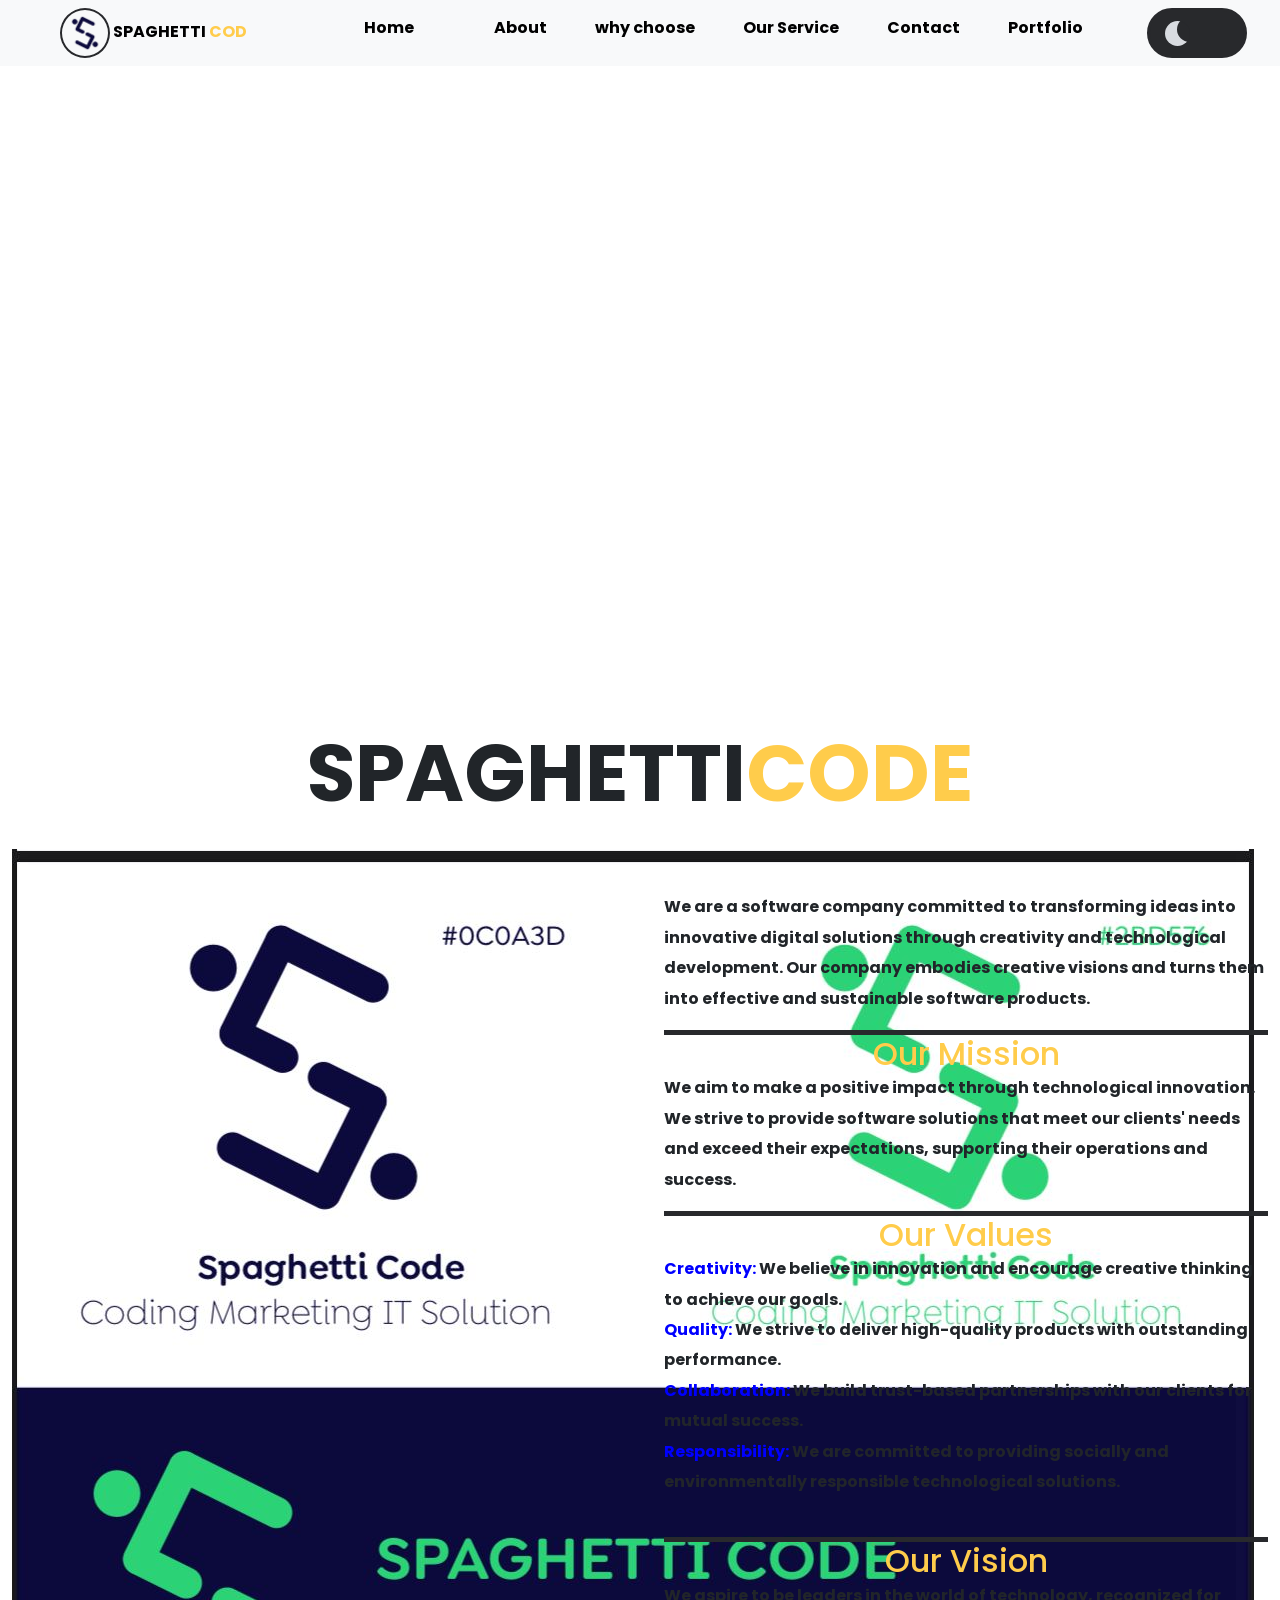
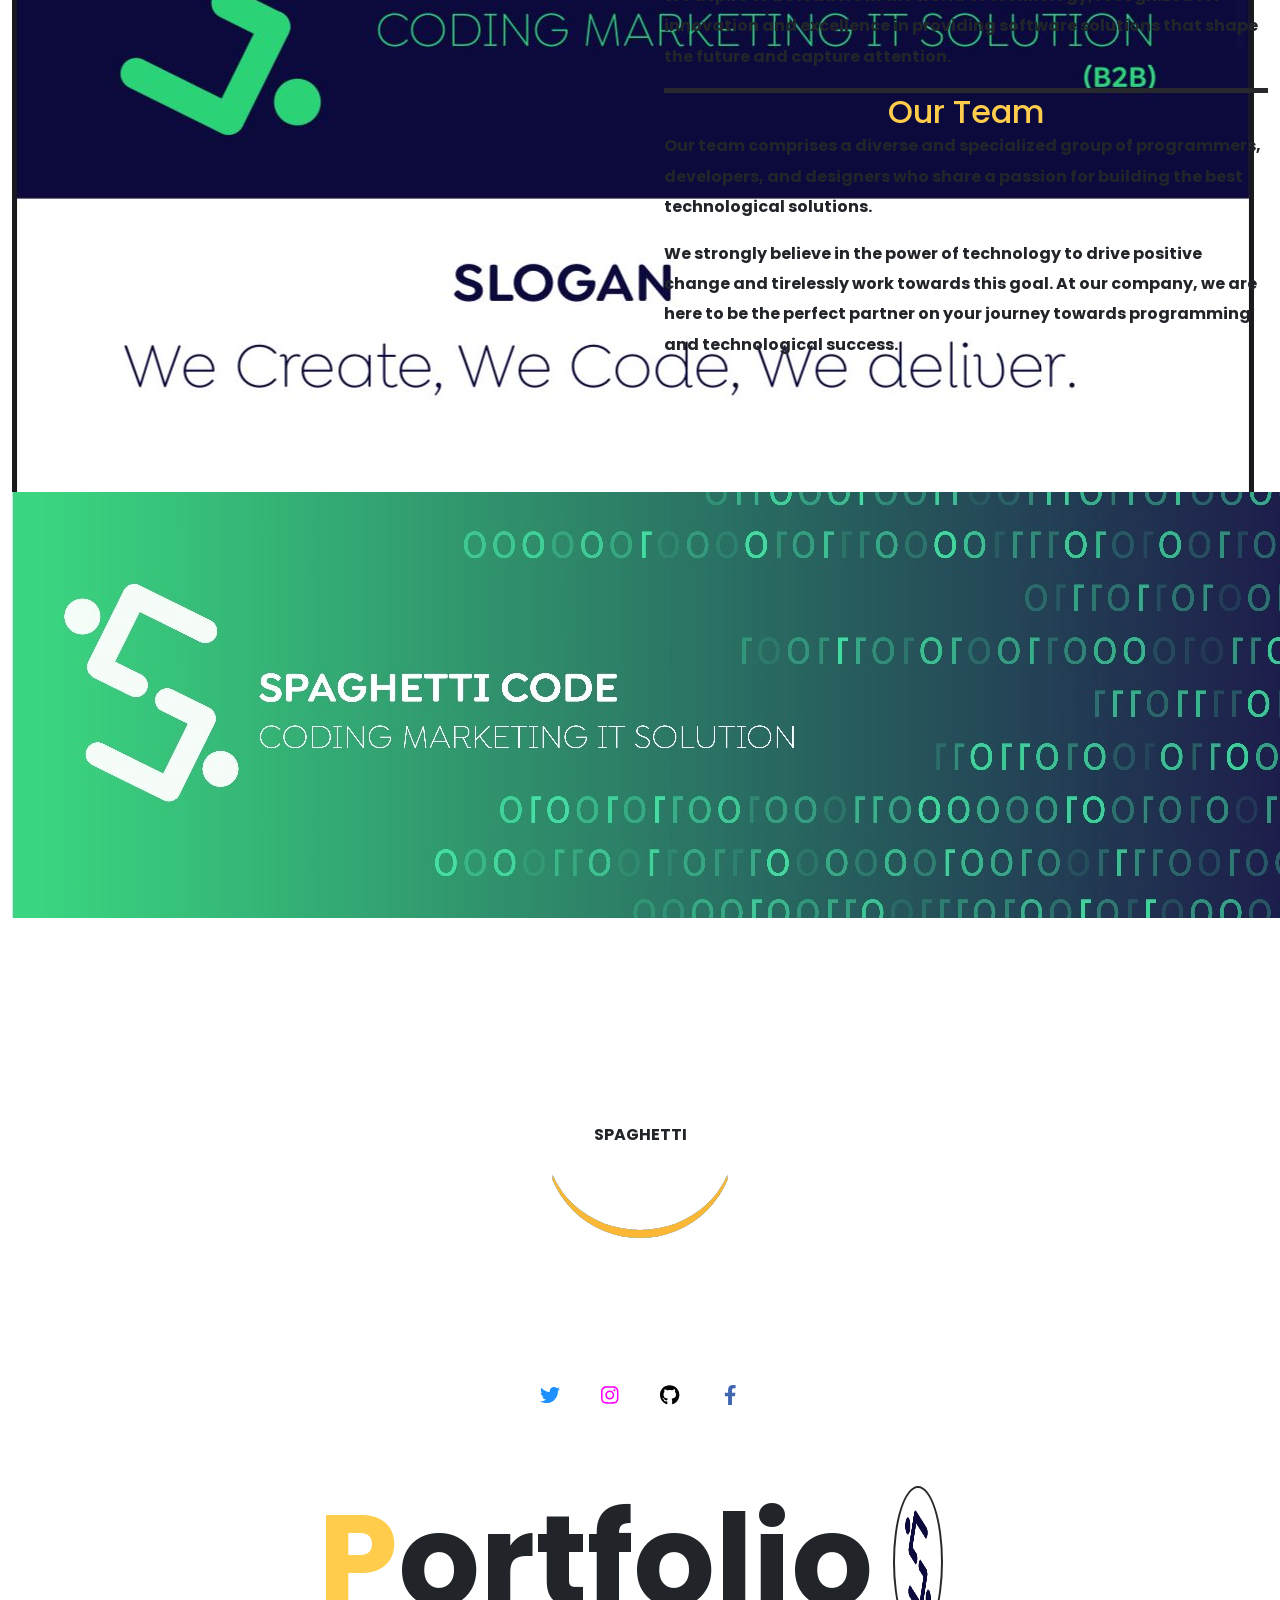
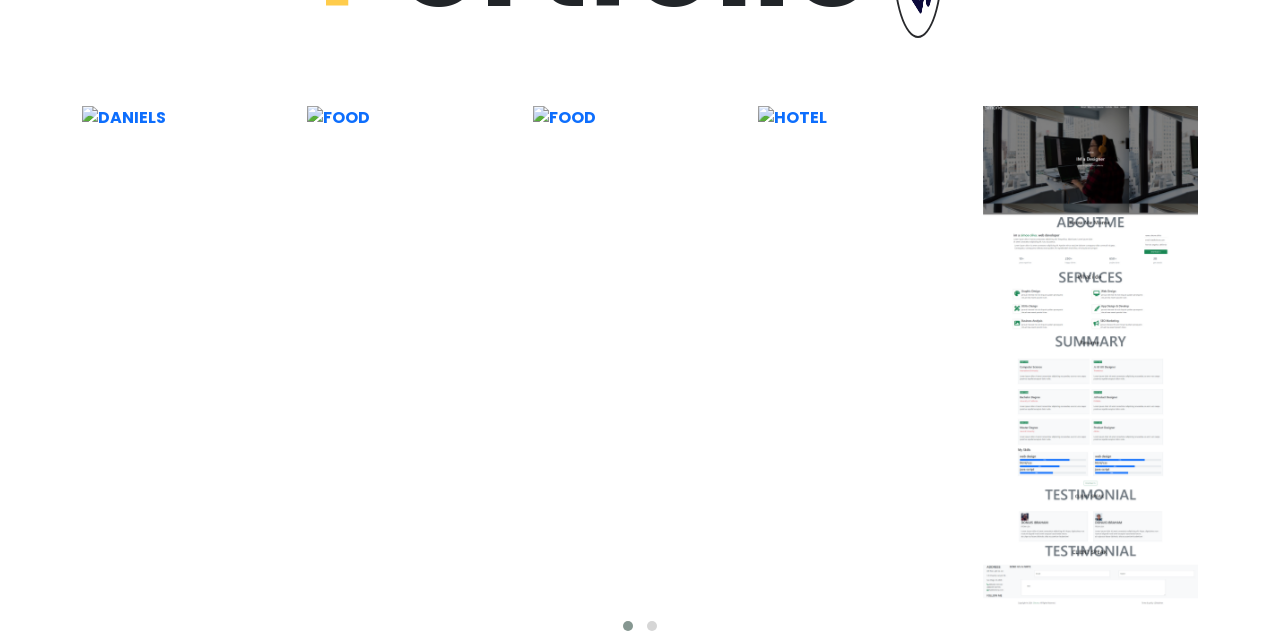
==== index.html @ d6cefa87 "ublaod" ====
<!DOCTYPE html>
<html lang="en">
<head>
    <meta charset="UTF-8">
    <meta name="viewport" content="width=device-width, initial-scale=1.0">
    <link rel="shortcut icon" href="img/logo.png" type="image/x-icon">


    <!-- START bootstrap -->
    <link rel="stylesheet" href="bootstrap-5.3.2/bootstrap-5.3.2/dist/css/bootstrap.min.css">
    <!-- END bootstrap -->

    <!--START owl.carousel -->
    <link rel="stylesheet" href="OwlCarousel2-2.3.4/dist/assets/owl.carousel.min.css">
    <link rel="stylesheet" href="OwlCarousel2-2.3.4/dist/assets/owl.theme.default.min.css">

  <!--END owl.carousel -->
  <!-- START AOP -->
    <link rel="stylesheet" href="aos-master/aos-master/dist/aos.css">
  <!-- END AOP -->

    
<!-- uikit -->
    <link rel="stylesheet" href="https://cdn.jsdelivr.net/npm/uikit@3.17.11/dist/css/uikit.min.css" />
<!-- uikit -->

<!-- CSS -->
    <link rel="stylesheet" href="style.css">
    <title>SPAGHETTI CODE </title>
</head>
<body>

   <!-- ============ START NAVBAR======== -->



      <nav class="navbar navbar-expand-lg bg-body-tertiary">
        <div class="container-fluid">
            <a href="#" id="Home">
                <!-- LOGO -->
            <img class=" ms-5" src="img/logo.png" alt="LOGO">
             SPAGHETTI <span>COD</span></a>
          <button class="navbar-toggler" type="button" data-bs-toggle="collapse" data-bs-target="#navbarSupportedContent" aria-controls="navbarSupportedContent" aria-expanded="false" aria-label="Toggle navigation">
            <span class="navbar-toggler-icon"></span>
          </button>
          <div class="collapse navbar-collapse" id="navbarSupportedContent">
            <ul class="navbar-nav ms-auto me-auto mb-2 mb-lg-0">
              <li class="nav-item">
                <a class="nav-link active me-5 ms-5" aria-current="page" href="#Home">Home</a>
              </li>
              <li class="nav-item">
                <a class="nav-link active me-3 ms-3" href="#About">About</a>
              </li>
              <li class="nav-item">
                <a class="nav-link active me-3 ms-3" href="#why choose">why choose</a>
              </li>
              <li class="nav-item">
                <a class="nav-link active me-3 ms-3" href="#Our Service">Our Service</a>
              </li>
              <li class="nav-item">
                <a class="nav-link active me-3 ms-3" href="#Contact">Contact</a>
              </li>
              <li class="nav-item">
                <a class="nav-link active me-3 ms-3" href="#Portfolio">Portfolio</a>
              </li>
              <li class="nav-item">
                <div class="toggle-switch" >
                    <label class="switch-label">
                      <input type="checkbox"  class="checkbox">
                      <span class="slider" id="colorToggle"></span>
                    </label>
                  </div> 
                  </li>
          </div>
        </div>
      </nav>
         <!-- ============ END NAVBAR======== -->

    <!-- START VIDEO -->
    <video width="100%" loop  autoplay  >
        <source src="img/mockrocket-export.mp4"> 
        your browser deos not support video tag
    </video>
    <!-- END VIDEO -->
    <div class="parents" data-aos="zoom-in">
        <p class="SPAGHETTI d-flex justify-content-center">SPAGHETTI <span>CODE</span></p>
    </div>
<!-- ================== START ABOUT ======================== -->
<div class="row" id="About">
    <div class="col-sm-6 mb-3 mb-sm-0">
      <div class="container">
        <div class="card-body">
        <img  src="img/About1.jpg" alt="LOGO">
        <img src="img/About2.jpg" alt="LOGO">
        </div>
      </div>
    </div>
    <div class="col-sm-6">
      <div class="container">
        <div class="card-body">
          <h2 class="card-title d-flex justify-content-center" data-aos="flip-left"
          data-aos-easing="ease-out-cubic"
          data-aos-duration="2000">About Us </h2>

          <p class="card-text" style="line-height: 1.9;">
            We are a software company committed to transforming ideas into innovative digital solutions through creativity and technological development. Our company embodies creative visions and turns them into effective and sustainable software products.
           </p>
           <h2 class="card-title d-flex justify-content-center" id="Our Service">Our Mission </h2>
           <p style="line-height: 1.9;">
            We aim to make a positive impact through technological innovation. We strive to provide software solutions that meet our clients' needs and exceed their expectations, supporting their operations and success.
           </p>
           <h2 class="card-title d-flex justify-content-center" id="why choose">Our Values</h2>
           <p style="line-height: 1.9;"><span style="color: blue;">Creativity:</span> We believe in innovation and encourage creative thinking to achieve our goals. <br>
            <span style="color: blue;">Quality:</span> We strive to deliver high-quality products with outstanding performance. <br>
            <span style="color: blue;"> Collaboration:</span> We build trust-based partnerships with our clients for mutual success. <br>
            <span style="color: blue;">Responsibility:</span> We are committed to providing socially and environmentally responsible technological solutions.</p>
            <br>

            <h2 class="card-title d-flex justify-content-center">Our Vision</h2>
            <p style="line-height: 1.9;">
                We aspire to be leaders in the world of technology, recognized for innovation and excellence in providing software solutions that shape the future and capture attention.
            </p>

            <h2 class="card-title d-flex justify-content-center">Our Team</h2>
            <p style="line-height: 1.9;">
                Our team comprises a diverse and specialized group of programmers, developers, and designers who share a passion for building the best technological solutions.
            </p>
            <p style="line-height: 1.9;">
                We strongly believe in the power of technology to drive positive change and tirelessly work towards this goal. At our company, we are here to be the perfect partner on your journey towards programming and technological success.
            </p>
        </div>
      </div>
    </div>
  </div>
<!-- ================== START ABOUT ======================== -->



<div class="uiverse">
    <div class="page d-flex justify-content-center">
        <div id="page">
            <div id="container">
                <div id="ring"></div>
                <div id="ring"></div>
                <div id="ring"></div>
                <div id="ring"></div>
               <p>SPAGHETTI</p>
            </div>
    </div>

    </div>

    <!--  -->
    
</div>
<div class="parent" id="Contact">
        <div class="child child-1">
          <button class="button btn-1">
          <a href="https://www.facebook.com/">
            <svg xmlns="http://www.w3.org/2000/svg" height="1em" viewBox="0 0 512 512" fill="#1e90ff"><path d="M459.37 151.716c.325 4.548.325 9.097.325 13.645 0 138.72-105.583 298.558-298.558 298.558-59.452 0-114.68-17.219-161.137-47.106 8.447.974 16.568 1.299 25.34 1.299 49.055 0 94.213-16.568 130.274-44.832-46.132-.975-84.792-31.188-98.112-72.772 6.498.974 12.995 1.624 19.818 1.624 9.421 0 18.843-1.3 27.614-3.573-48.081-9.747-84.143-51.98-84.143-102.985v-1.299c13.969 7.797 30.214 12.67 47.431 13.319-28.264-18.843-46.781-51.005-46.781-87.391 0-19.492 5.197-37.36 14.294-52.954 51.655 63.675 129.3 105.258 216.365 109.807-1.624-7.797-2.599-15.918-2.599-24.04 0-57.828 46.782-104.934 104.934-104.934 30.213 0 57.502 12.67 76.67 33.137 23.715-4.548 46.456-13.32 66.599-25.34-7.798 24.366-24.366 44.833-46.132 57.827 21.117-2.273 41.584-8.122 60.426-16.243-14.292 20.791-32.161 39.308-52.628 54.253z"></path></svg>
          </a>
        </button>
        </div>
        <div class="child child-2">
          <button class="button btn-2">
        <svg xmlns="http://www.w3.org/2000/svg" height="1em" viewBox="0 0 448 512" fill="#ff00ff"><path d="M224.1 141c-63.6 0-114.9 51.3-114.9 114.9s51.3 114.9 114.9 114.9S339 319.5 339 255.9 287.7 141 224.1 141zm0 189.6c-41.1 0-74.7-33.5-74.7-74.7s33.5-74.7 74.7-74.7 74.7 33.5 74.7 74.7-33.6 74.7-74.7 74.7zm146.4-194.3c0 14.9-12 26.8-26.8 26.8-14.9 0-26.8-12-26.8-26.8s12-26.8 26.8-26.8 26.8 12 26.8 26.8zm76.1 27.2c-1.7-35.9-9.9-67.7-36.2-93.9-26.2-26.2-58-34.4-93.9-36.2-37-2.1-147.9-2.1-184.9 0-35.8 1.7-67.6 9.9-93.9 36.1s-34.4 58-36.2 93.9c-2.1 37-2.1 147.9 0 184.9 1.7 35.9 9.9 67.7 36.2 93.9s58 34.4 93.9 36.2c37 2.1 147.9 2.1 184.9 0 35.9-1.7 67.7-9.9 93.9-36.2 26.2-26.2 34.4-58 36.2-93.9 2.1-37 2.1-147.8 0-184.8zM398.8 388c-7.8 19.6-22.9 34.7-42.6 42.6-29.5 11.7-99.5 9-132.1 9s-102.7 2.6-132.1-9c-19.6-7.8-34.7-22.9-42.6-42.6-11.7-29.5-9-99.5-9-132.1s-2.6-102.7 9-132.1c7.8-19.6 22.9-34.7 42.6-42.6 29.5-11.7 99.5-9 132.1-9s102.7-2.6 132.1 9c19.6 7.8 34.7 22.9 42.6 42.6 11.7 29.5 9 99.5 9 132.1s2.7 102.7-9 132.1z"></path></svg></button>
        </div>
        <div class="child child-3">
          <button class="button btn-3">
            <a href="https://www.facebook.com/soliymohamed/">
                <svg xmlns="http://www.w3.org/2000/svg" height="1em" viewBox="0 0 496 512"><path d="M165.9 397.4c0 2-2.3 3.6-5.2 3.6-3.3.3-5.6-1.3-5.6-3.6 0-2 2.3-3.6 5.2-3.6 3-.3 5.6 1.3 5.6 3.6zm-31.1-4.5c-.7 2 1.3 4.3 4.3 4.9 2.6 1 5.6 0 6.2-2s-1.3-4.3-4.3-5.2c-2.6-.7-5.5.3-6.2 2.3zm44.2-1.7c-2.9.7-4.9 2.6-4.6 4.9.3 2 2.9 3.3 5.9 2.6 2.9-.7 4.9-2.6 4.6-4.6-.3-1.9-3-3.2-5.9-2.9zM244.8 8C106.1 8 0 113.3 0 252c0 110.9 69.8 205.8 169.5 239.2 12.8 2.3 17.3-5.6 17.3-12.1 0-6.2-.3-40.4-.3-61.4 0 0-70 15-84.7-29.8 0 0-11.4-29.1-27.8-36.6 0 0-22.9-15.7 1.6-15.4 0 0 24.9 2 38.6 25.8 21.9 38.6 58.6 27.5 72.9 20.9 2.3-16 8.8-27.1 16-33.7-55.9-6.2-112.3-14.3-112.3-110.5 0-27.5 7.6-41.3 23.6-58.9-2.6-6.5-11.1-33.3 2.6-67.9 20.9-6.5 69 27 69 27 20-5.6 41.5-8.5 62.8-8.5s42.8 2.9 62.8 8.5c0 0 48.1-33.6 69-27 13.7 34.7 5.2 61.4 2.6 67.9 16 17.7 25.8 31.5 25.8 58.9 0 96.5-58.9 104.2-114.8 110.5 9.2 7.9 17 22.9 17 46.4 0 33.7-.3 75.4-.3 83.6 0 6.5 4.6 14.4 17.3 12.1C428.2 457.8 496 362.9 496 252 496 113.3 383.5 8 244.8 8zM97.2 352.9c-1.3 1-1 3.3.7 5.2 1.6 1.6 3.9 2.3 5.2 1 1.3-1 1-3.3-.7-5.2-1.6-1.6-3.9-2.3-5.2-1zm-10.8-8.1c-.7 1.3.3 2.9 2.3 3.9 1.6 1 3.6.7 4.3-.7.7-1.3-.3-2.9-2.3-3.9-2-.6-3.6-.3-4.3.7zm32.4 35.6c-1.6 1.3-1 4.3 1.3 6.2 2.3 2.3 5.2 2.6 6.5 1 1.3-1.3.7-4.3-1.3-6.2-2.2-2.3-5.2-2.6-6.5-1zm-11.4-14.7c-1.6 1-1.6 3.6 0 5.9 1.6 2.3 4.3 3.3 5.6 2.3 1.6-1.3 1.6-3.9 0-6.2-1.4-2.3-4-3.3-5.6-2z"></path></svg>
            </a>
       </button>
        </div>
        <div class="child child-4">
          <button class="button btn-4">
            <a href="https://www.facebook.com/soliymohamed/"><svg xmlns="http://www.w3.org/2000/svg" height="1em" viewBox="0 0 320 512" fill="#4267B2"><path d="M279.14 288l14.22-92.66h-88.91v-60.13c0-25.35 12.42-50.06 52.24-50.06h40.42V6.26S260.43 0 225.36 0c-73.22 0-121.08 44.38-121.08 124.72v70.62H22.89V288h81.39v224h100.17V288z"></path></svg></a>
        </button>
        </div>
        </div>

<div  class="parents my-5" id="logoo" data-aos="fade-up"
data-aos-duration="3000">
    <p class="portfolio d-flex justify-content-center"><span>P</span> ortfolio<img src="img/logo.png" alt="LOGO"></p>
</div>

<!-- owlcarouse -->
<div class="owl-carousel owl-theme container text-light" id="Portfolio">
    <a href="projects/bakery-main/bakery-main/index.html"> <img src="img projects/bakry.png" alt="BAKERY"></a>
    <a href="projects/DANlELS/index.html"> <img src="img projects/DANlELS.png" alt="DANIELS"></a>
    <a href="projects/Food Hut/foodhut/public_html/index.html"> <img src="img projects/Food Hut.png" alt="FOOD"></a>
    <a href="projects/grilli/grilli-master/index.html"> <img src="img projects/grilli.png" alt="FOOD"></a>
    <a href="projects/Hotelier/hotel-html-template/index.html"> <img src="img projects/Hotelier.png" alt="HOTEL"></a>
    <a href="projects/Simone/index.html"> <img src="img projects/Simone.png" alt="SIMONE"></a>
    <a href="projects/Soliman/inedx.html"> <img src="img projects/soliman.png" alt="SOLIMAN"></a>
    <a href="projects/starbucks cofa/index.html"> <img src="img projects/starbucks cofa.png" alt="STARBUCKS"></a>
    <a href="projects/Tourist/travel-agency-html-template/index.html"> <img src="img projects/Tourist.png" alt="Tourist"></a>
   </div>
<!-- owlcarouse -->





      <!-- START Bootstrap -->
     <script src="bootstrap-5.3.2/bootstrap-5.3.2/dist/js/bootstrap.bundle.min.js"></script>
      <!-- END Bootstrap -->
      <!--  -->
<script src="aos-master/aos-master/dist/aos.js"></script>
<script>
    AOS.init();
  </script>
<!--  -->

<script src="jquery-3.6.1/jquery-3.6.1.js"></script>
<script src="OwlCarousel2-2.3.4/dist/owl.carousel.min.js"></script>
      <script src="main.js"></script>
    
</body>
</html>
---- style.css ----
@import url('https://fonts.googleapis.com/css2?family=Barlow+Semi+Condensed:wght@500;600&family=Poppins:ital,wght@1,400;1,500;1,700&family=Roboto:ital,wght@1,400;1,700&display=swap');

/*================= RESET ================*/
*{
    margin: 0;
    padding: 0;
    box-sizing: border-box;
}

a{
    text-decoration: none;
} 



/*================= GENERAL ================*/
body{
    font-family: 'Poppins', sans-serif;
    
 font-weight: 700;
}

:root{

    --mian-color-gold-:#ffcc4b;
}

@font-face {
    font-family: 'Poppins', sans-serif;
    src: url(font/Poppins-BoldItalic.ttf);
    font-weight: 700;
}

@font-face {
    font-family: 'Poppins', sans-serif;
    src: url(font/Poppins-MediumItalic.ttf);
    font-weight: 500;
}
@font-face {
    font-family: 'Poppins', sans-serif;
    src: url(font/Poppins-Regular.ttf);
    font-weight: 400;
}



/*================= START PAGE ================*/
/* start logo */
nav img {
    width: 50px;
    border: #28292c solid 2px;
    border-radius: 50%;
    animation-name:rotator;
    animation-duration: 3s;
    animation-timing-function: linear;
    animation-iteration-count: infinite;
    
}
@keyframes rotator{
    25% {
        transform: rotate(90deg);
    }
    50% {
        transform: rotate(180deg);
    }
    75% {
        transform: rotate(270deg);
    }
    100% {
        transform: rotate(360deg);
    }
}

nav a {
    color: black;
}
nav a span{
    color: var(--mian-color-gold-);
}

/* end logo */
.navbar .collapse .navbar-nav .nav-item{

    color:var(--mian-color-gold-);
    position: relative;
    transition: 0.3s;
}
.navbar .collapse .navbar-nav .nav-item .nav-link::before {
    content: "";
    position: absolute;
    left: 0;
    height: 5px;
    width: 0;
    background-color:var(--mian-color-gold-);
    bottom: -3px;
    transition: 0.3s;
}
.navbar .collapse .navbar-nav .nav-item .nav-link:hover:before{
    width: 100%;
}

/* END NAVBAR */
 video{
    opacity: .7;

 
}
.parents p span{
    color: var(--mian-color-gold-);
}

.row .container h2 {
    color: var(--mian-color-gold-);
    border-top: #28292c solid 5px ;
    
}
  
  .dark {
    background-color: black;
    color: white;
  }
  
  button {
    background: none;
    border: none;
    cursor: pointer;
    font-size: 16px;
    padding: 5px 10px;
    border-radius: 5px;
  }
  
  .fa-adjust {
    margin-right: 5px;
    
  }
  .toggle-switch {
    position: relative;
    width: 100px;
    height: 50px;
    --light: #d8dbe0;
    --dark: #28292c;
    --link: rgb(27, 129, 112);
    --link-hover: rgb(24, 94, 82);
    left: 40%;

  }
 
  
  .switch-label {
    position: absolute;
    width: 100%;
    height: 50px;
    background-color: var(--dark);
    border-radius: 25px;
    cursor: pointer;
    border: 3px solid var(--dark);
  }
  
  .checkbox {
    position: absolute;
    display: none;
  }
  
  .slider {
    position: absolute;
    width: 100%;
    height: 100%;
    border-radius: 25px;
    -webkit-transition: 0.3s;
    transition: 0.3s;
  }
  
  .checkbox:checked ~ .slider {
    background-color: var(--light);
  }
  
  .slider::before {
    content: "";
    position: absolute;
    top: 10px;
    left: 15px;
    width: 25px;
    height: 25px;
    border-radius: 50%;
    -webkit-box-shadow: inset 12px -4px 0px 0px var(--light);
    box-shadow: inset 12px -4px 0px 0px var(--light);
    background-color: var(--dark);
    -webkit-transition: 0.3s;
    transition: 0.3s;
  }
  
  .checkbox:checked ~ .slider::before {
    -webkit-transform: translateX(50px);
    -ms-transform: translateX(50px);
    transform: translateX(50px);
    background-color: var(--dark);
    -webkit-box-shadow: none;
    box-shadow: none;
  }
    
  #logoo img {
    width: 50px;
    border: #28292c solid 2px;
    border-radius: 50%;
    animation-name:rotator;
    animation-duration: 3s;
    animation-timing-function: linear;
    animation-iteration-count: infinite;
    margin: 20px;

  }
  @keyframes rotator{
    25% {
        transform: rotate(90deg);
    }
    50% {
        transform: rotate(180deg);
    }
    75% {
        transform: rotate(270deg);
    }
    100% {
        transform: rotate(360deg);
    }
}
    #page {
        display: flex;
        justify-content: center;
        align-items: center;
      }
      
      #container {
        display: flex;
        justify-content: center;
        align-items: center;
        position: relative;
      }
      
      #h3 {
        color: rgb(4, 4, 4);
      }
      
      #ring {
        width: 190px;
        height: 190px;
        border: 1px solid transparent;
        border-radius: 50%;
        position: absolute;
      }
      
      #ring:nth-child(1) {
        border-bottom: 8px solid rgb(255, 141, 249);
        animation: rotate1 2s linear infinite;
      }
      
      @keyframes rotate1 {
        from {
          transform: rotateX(50deg) rotateZ(110deg);
        }
      
        to {
          transform: rotateX(50deg) rotateZ(470deg);
        }
      }
      
      #ring:nth-child(2) {
        border-bottom: 8px solid rgb(255,65,106);
        animation: rotate2 2s linear infinite;
      }
      
      @keyframes rotate2 {
        from {
          transform: rotateX(20deg) rotateY(50deg) rotateZ(20deg);
        }
      
        to {
          transform: rotateX(20deg) rotateY(50deg) rotateZ(380deg);
        }
      }
      
      #ring:nth-child(3) {
        border-bottom: 8px solid rgb(0,255,255);
        animation: rotate3 2s linear infinite;
      }
      
      @keyframes rotate3 {
        from {
          transform: rotateX(40deg) rotateY(130deg) rotateZ(450deg);
        }
      
        to {
          transform: rotateX(40deg) rotateY(130deg) rotateZ(90deg);
        }
      }
      
      #ring:nth-child(4) {
        border-bottom: 8px solid rgb(252, 183, 55);
        animation: rotate4 2s linear infinite;
      }
      
      @keyframes rotate4 {
        from {
          transform: rotateX(70deg) rotateZ(270deg);
        }
      
        to {
          transform: rotateX(70deg) rotateZ(630deg);
        }
      }
    
      .uiverse .page{
        align-items: center;
        height: 50vh;
      }

      /*  */
   
      .parent {
        width: 100%;
        height: 100%;
        display: flex;
        justify-content: center;
        align-items: center;
      }
      
      .child {
        width: 50px;
        height: 50px;
        display: flex;
        justify-content: center;
        align-items: center;
        transform-style: preserve-3d;
        transition: all 0.5s ease-in-out;
        border-radius: 50%;
        margin: 0 5px;
      }
      
      .child:hover {
        background-color: white;
        background-position: -100px 100px, -100px 100px;
        transform: rotate3d(0.5, 1, 0, 30deg);
        transform: perspective(180px) rotateX(60deg) translateY(2px);
        box-shadow: 0px 10px 10px rgb(1, 49, 182);
      }
      
      button {
        border: none;
        background-color: transparent;
        font-size: 20px;
      }
      
      .button:hover {
        width: inherit;
        height: inherit;
        display: flex;
        justify-content: center;
        align-items: center;
        transform: translate3d(0px, 0px, 15px) perspective(180px) rotateX(-35deg) translateY(2px);
        border-radius: 50%;
      }
    /* ////////// */
    .parents .portfolio {
        font-size: 8rem;
    }
    .parents .portfolio span img{
        width: 100%;
    }
    .parents .SPAGHETTI{
        font-size: 5rem;
    }
/*================= MIDAE ================*/

@media (max-width:650px){
 .parents .portfolio {
    font-size:3rem;
    
 }
 .parents .portfolio span img {
    width: 30px;
 }

 .parents .SPAGHETTI{
    font-size:3rem;
 }
}
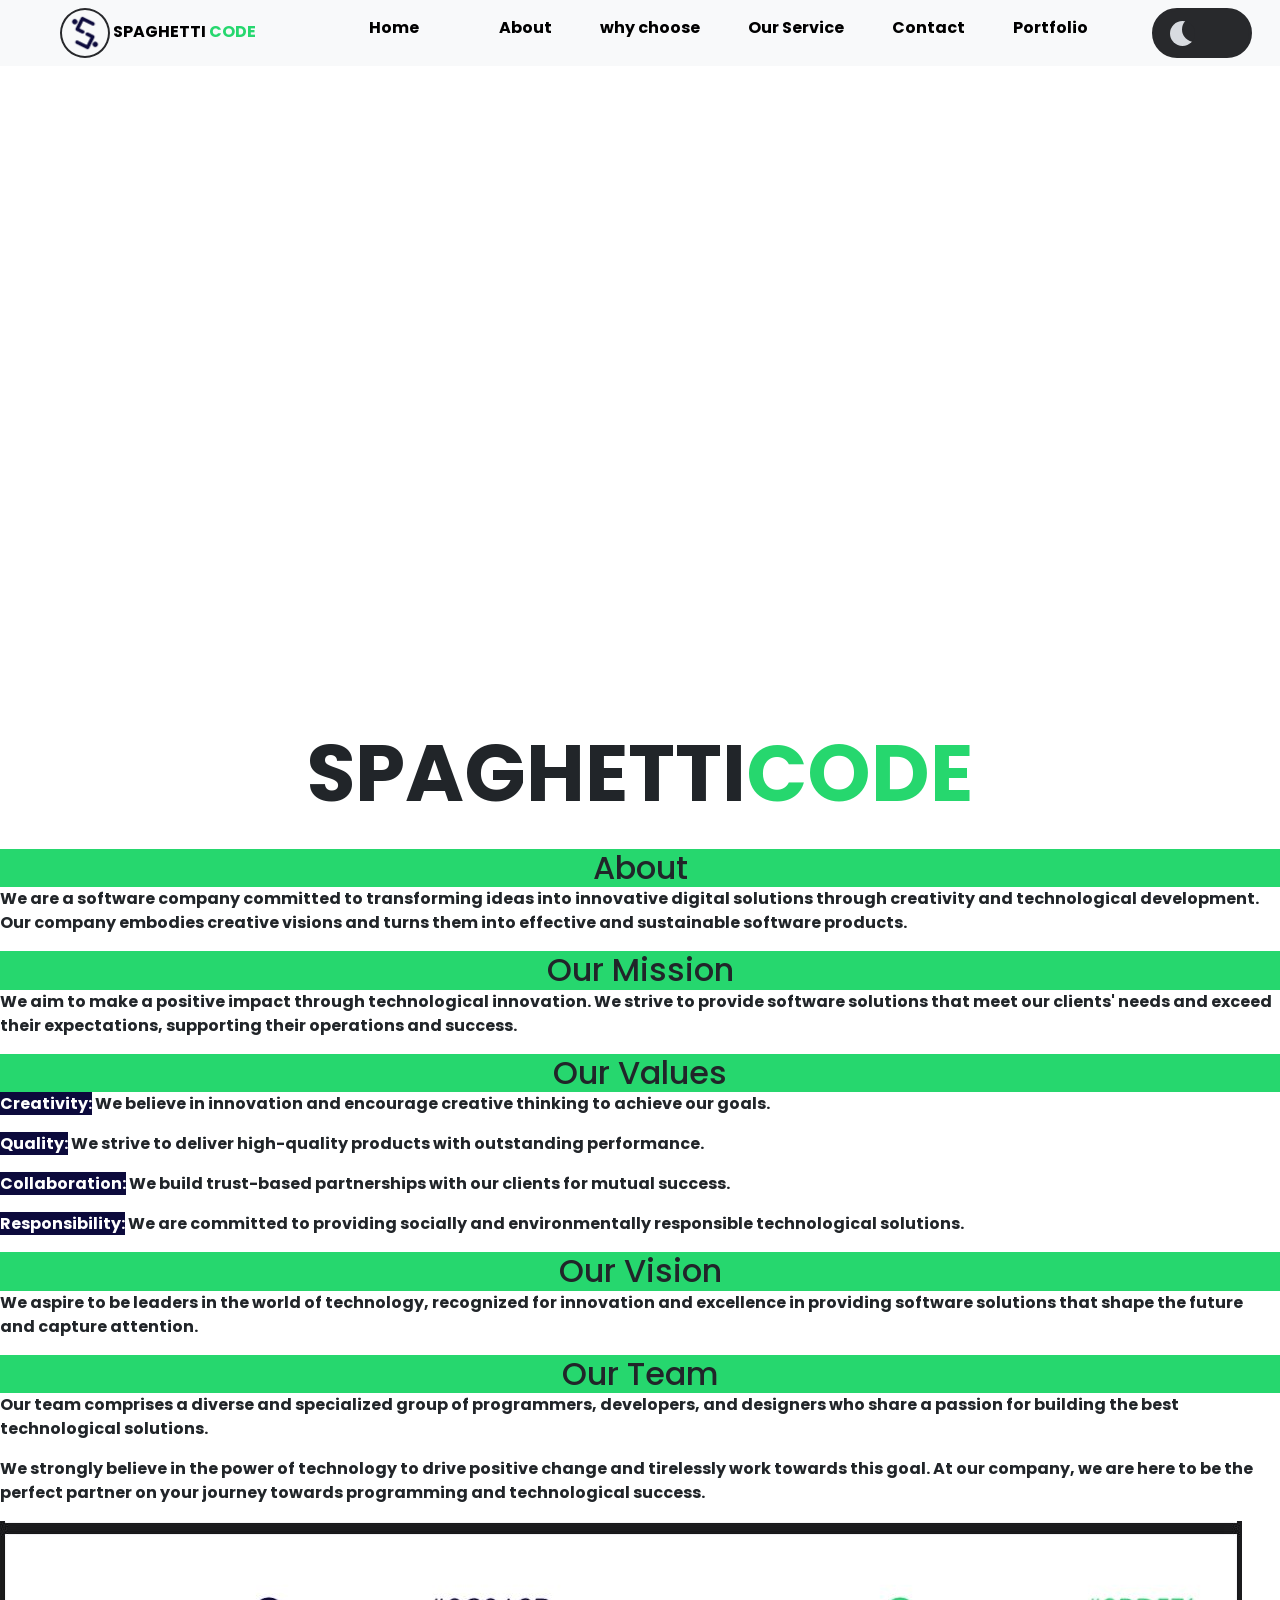
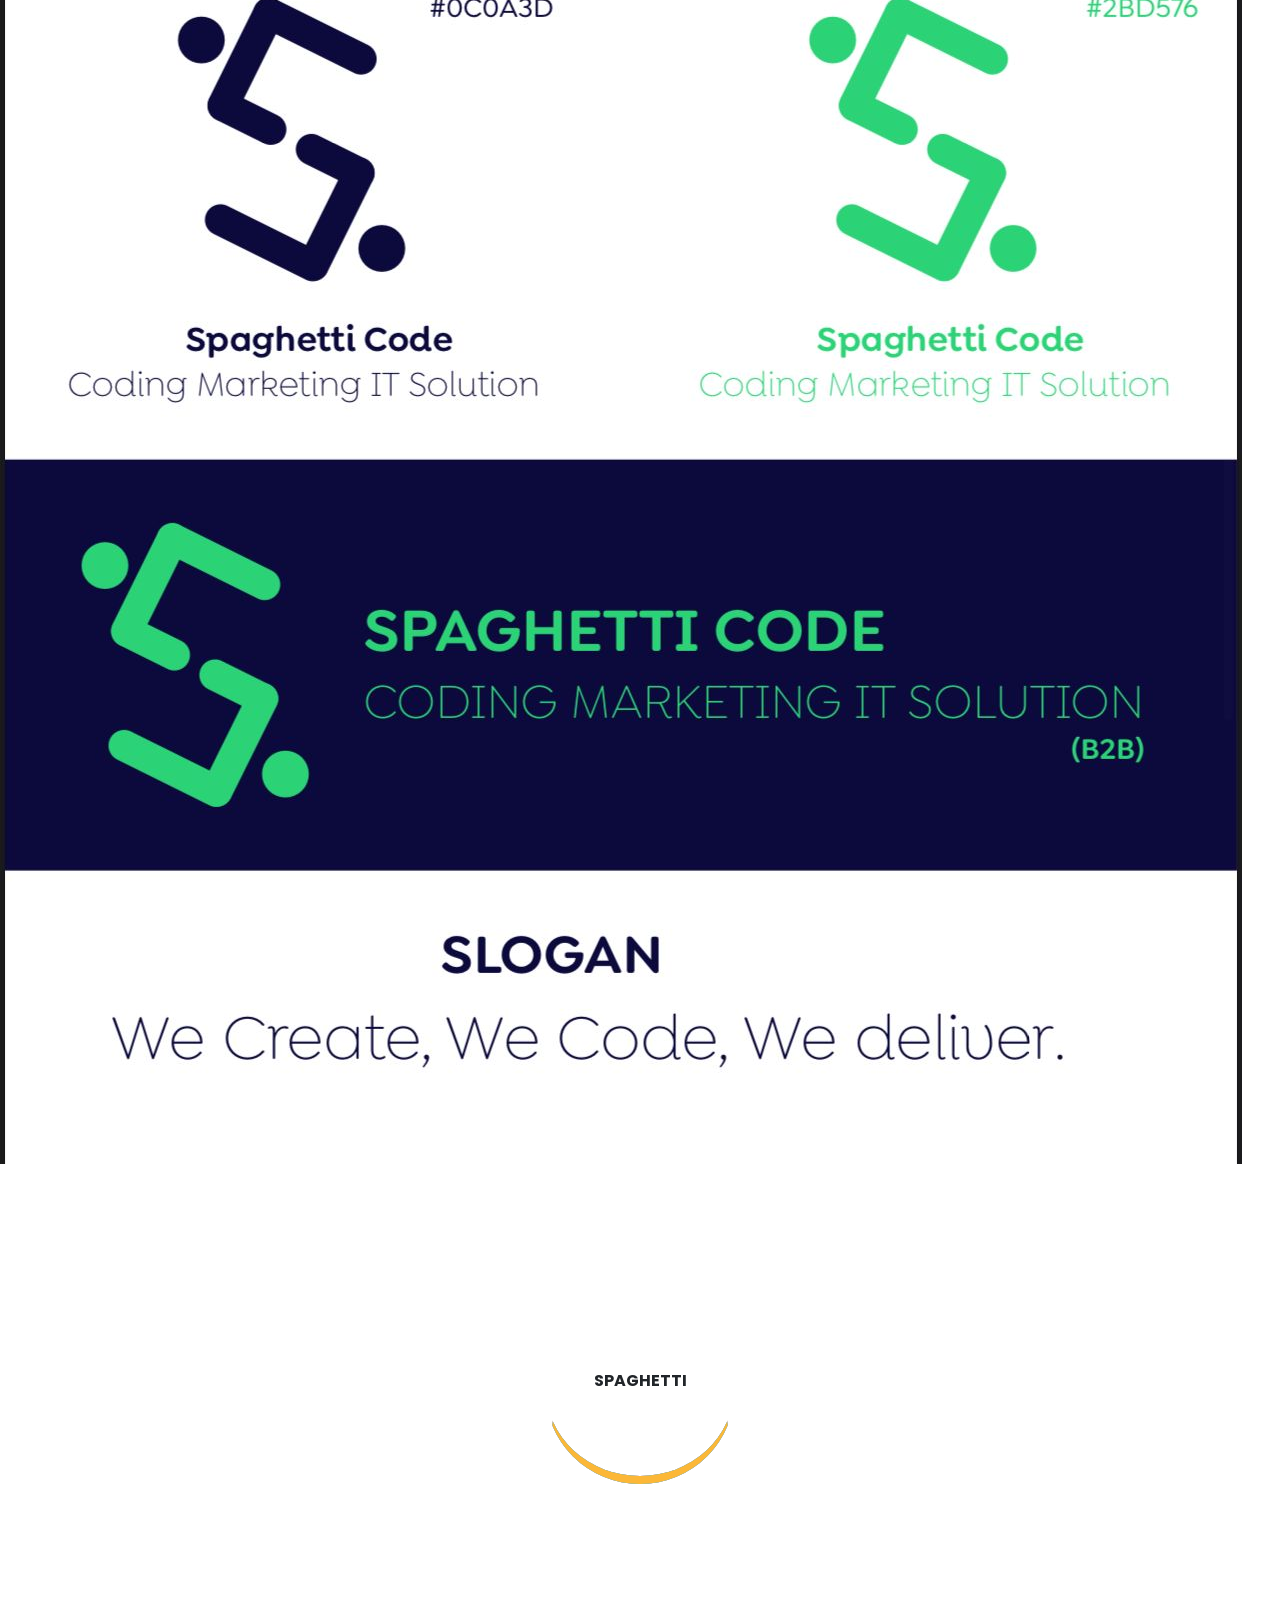
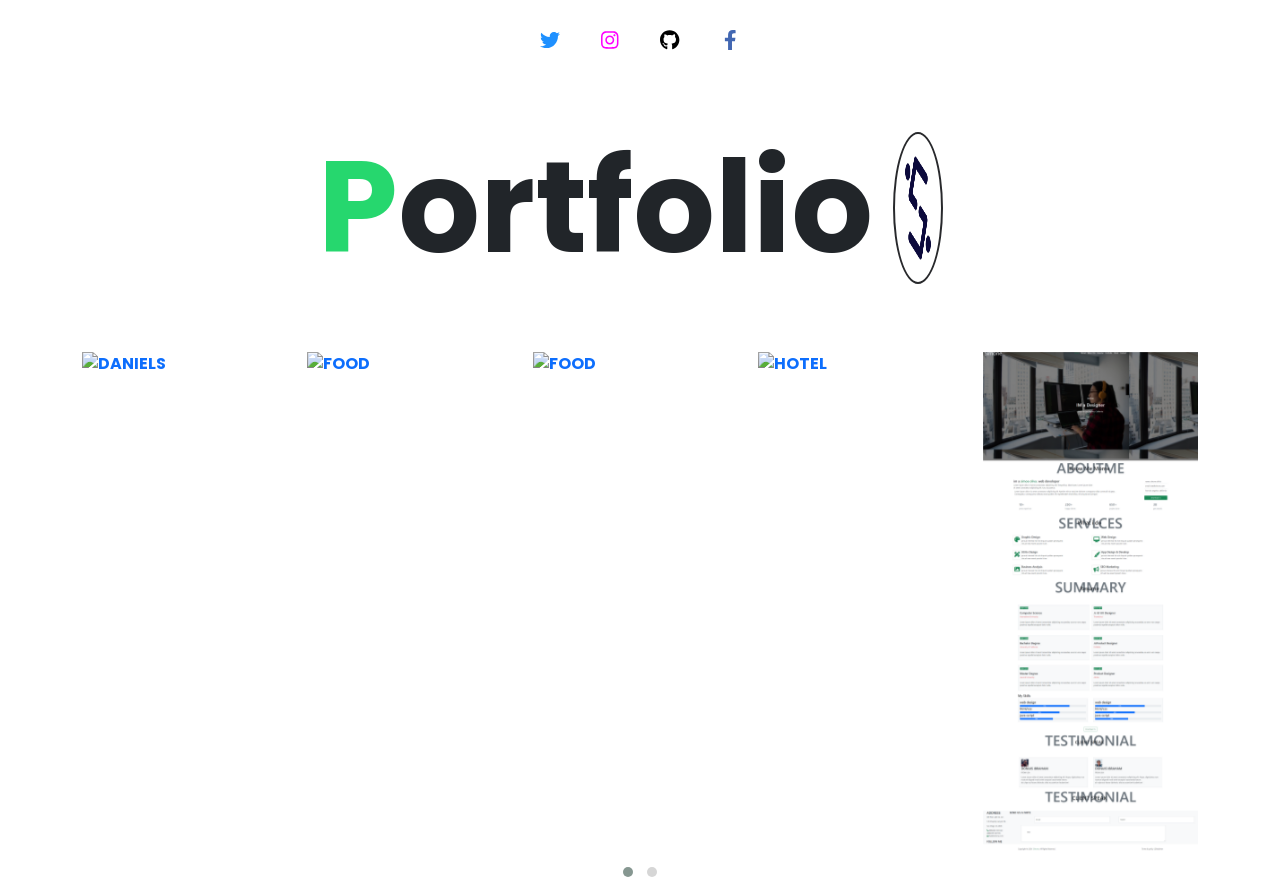
==== commit 7133ccf8: "update" ====
--- a/index.html
+++ b/index.html
@@ -39,7 +39,7 @@
             <a href="#" id="Home">
                 <!-- LOGO -->
             <img class=" ms-5" src="img/logo.png" alt="LOGO">
-             SPAGHETTI <span>COD</span></a>
+             SPAGHETTI <span>CODE</span></a>
           <button class="navbar-toggler" type="button" data-bs-toggle="collapse" data-bs-target="#navbarSupportedContent" aria-controls="navbarSupportedContent" aria-expanded="false" aria-label="Toggle navigation">
             <span class="navbar-toggler-icon"></span>
           </button>
@@ -86,52 +86,68 @@
         <p class="SPAGHETTI d-flex justify-content-center">SPAGHETTI <span>CODE</span></p>
     </div>
 <!-- ================== START ABOUT ======================== -->
-<div class="row" id="About">
-    <div class="col-sm-6 mb-3 mb-sm-0">
-      <div class="container">
-        <div class="card-body">
-        <img  src="img/About1.jpg" alt="LOGO">
-        <img src="img/About2.jpg" alt="LOGO">
-        </div>
+<div class="about uk-child-width-1-2@s uk-grid-match" uk-grid>
+  <div>
+      <div class="uk-card  uk-card-body">
+        <h2 class="card-title d-flex justify-content-center">About</h2>
+        <p class="card-text"> We are a software company committed to transforming ideas into innovative digital solutions through creativity and technological development. Our company embodies creative visions and turns them into effective and sustainable software products.</p>
+        <h2 class="card-title d-flex justify-content-center">Our Mission</h2>
+        <p>
+          We aim to make a positive impact through technological innovation. We strive to provide software solutions that meet our clients' needs and exceed their expectations, supporting their operations and success.
+        </p>
+        <h2 class="card-title d-flex justify-content-center">Our Values</h2>
+        <p>
+          <span id="span">Creativity:</span>
+          We believe in innovation and encourage creative thinking to achieve our goals. 
+        </p>
+        <p>
+          <span id="span">Quality:</span>
+          We strive to deliver high-quality products with outstanding performance.
+        </p>
+     
+        <p>
+          <span id="span">Collaboration:</span>
+          We build trust-based partnerships with our clients for mutual success.
+        </p>
+       
+        <p>
+          <span id="span">Responsibility:</span>
+          We are committed to providing socially and environmentally responsible technological solutions.
+        </p>
+        <h2 class="card-title d-flex justify-content-center">Our Vision</h2>
+        <p>
+          We aspire to be leaders in the world of technology, recognized for innovation and excellence in providing software solutions that shape the future and capture attention.
+        </p>
+  
+        <h2 class="card-title d-flex justify-content-center">Our Team</h2>
+        <p>
+          Our team comprises a diverse and specialized group of programmers, developers, and designers who share a passion for building the best technological solutions.
+        </p>
+  
+  
+        <p>
+            We strongly believe in the power of technology to drive positive change and tirelessly work towards this goal. At our company, we are here to be the perfect partner on your journey towards programming and technological success.
+        </p>
+  
+        
+        
       </div>
     </div>
-    <div class="col-sm-6">
-      <div class="container">
-        <div class="card-body">
-          <h2 class="card-title d-flex justify-content-center" data-aos="flip-left"
-          data-aos-easing="ease-out-cubic"
-          data-aos-duration="2000">About Us </h2>
-
-          <p class="card-text" style="line-height: 1.9;">
-            We are a software company committed to transforming ideas into innovative digital solutions through creativity and technological development. Our company embodies creative visions and turns them into effective and sustainable software products.
-           </p>
-           <h2 class="card-title d-flex justify-content-center" id="Our Service">Our Mission </h2>
-           <p style="line-height: 1.9;">
-            We aim to make a positive impact through technological innovation. We strive to provide software solutions that meet our clients' needs and exceed their expectations, supporting their operations and success.
-           </p>
-           <h2 class="card-title d-flex justify-content-center" id="why choose">Our Values</h2>
-           <p style="line-height: 1.9;"><span style="color: blue;">Creativity:</span> We believe in innovation and encourage creative thinking to achieve our goals. <br>
-            <span style="color: blue;">Quality:</span> We strive to deliver high-quality products with outstanding performance. <br>
-            <span style="color: blue;"> Collaboration:</span> We build trust-based partnerships with our clients for mutual success. <br>
-            <span style="color: blue;">Responsibility:</span> We are committed to providing socially and environmentally responsible technological solutions.</p>
-            <br>
-
-            <h2 class="card-title d-flex justify-content-center">Our Vision</h2>
-            <p style="line-height: 1.9;">
-                We aspire to be leaders in the world of technology, recognized for innovation and excellence in providing software solutions that shape the future and capture attention.
-            </p>
-
-            <h2 class="card-title d-flex justify-content-center">Our Team</h2>
-            <p style="line-height: 1.9;">
-                Our team comprises a diverse and specialized group of programmers, developers, and designers who share a passion for building the best technological solutions.
-            </p>
-            <p style="line-height: 1.9;">
-                We strongly believe in the power of technology to drive positive change and tirelessly work towards this goal. At our company, we are here to be the perfect partner on your journey towards programming and technological success.
-            </p>
-        </div>
+    <div>
+      <div class="uk-card uk-card-default uk-card-hover uk-card-body">
+        
+        <img src="img/About1.jpg" alt="">
       </div>
-    </div>
+      
   </div>
+  
+  
+  
+  </div>
+</div>
+
+<!-- --------------------------------------- -->
+  
 <!-- ================== START ABOUT ======================== -->
 
 
@@ -200,7 +216,9 @@
 
 
 
-
+<!-- UIkit JS -->
+<script src="https://cdn.jsdelivr.net/npm/uikit@3.17.11/dist/js/uikit.min.js"></script>
+<script src="https://cdn.jsdelivr.net/npm/uikit@3.17.11/dist/js/uikit-icons.min.js"></script>
 
       <!-- START Bootstrap -->
      <script src="bootstrap-5.3.2/bootstrap-5.3.2/dist/js/bootstrap.bundle.min.js"></script>
--- a/style.css
+++ b/style.css
@@ -19,11 +19,14 @@
     font-family: 'Poppins', sans-serif;
     
  font-weight: 700;
+ 
 }
 
 :root{
 
-    --mian-color-gold-:#ffcc4b;
+    --mian-color-green:#26d76e;
+    --mian-color-darkblue-:#0c0a3c;
+
 }
 
 @font-face {
@@ -76,7 +79,7 @@
     color: black;
 }
 nav a span{
-    color: var(--mian-color-gold-);
+    color: var(--mian-color-green);
 }
 
 /* end logo */
@@ -106,14 +109,25 @@
 
  
 }
+.about h2{
+  background-color: #26d76e ;
+}
+.about span{
+  background-color: #0c0a3c;
+  color: white;
+}
 .parents p span{
-    color: var(--mian-color-gold-);
-}
-
-.row .container h2 {
-    color: var(--mian-color-gold-);
-    border-top: #28292c solid 5px ;
-    
+    color: var(--mian-color-green);
+}
+
+.card-group .card h2 {
+    color: var(--mian-color-green);
+    
+}
+.card-group  .card .card-body p  #span{
+  background-color:var(--mian-color-darkblue-);
+  color: white;
+  /* -------------------------------------------------------------------- */
 }
   
   .dark {
@@ -381,6 +395,7 @@
  }
 
  .parents .SPAGHETTI{
-    font-size:3rem;
+    font-size:2rem;
+    margin: 20px;
  }
 }
